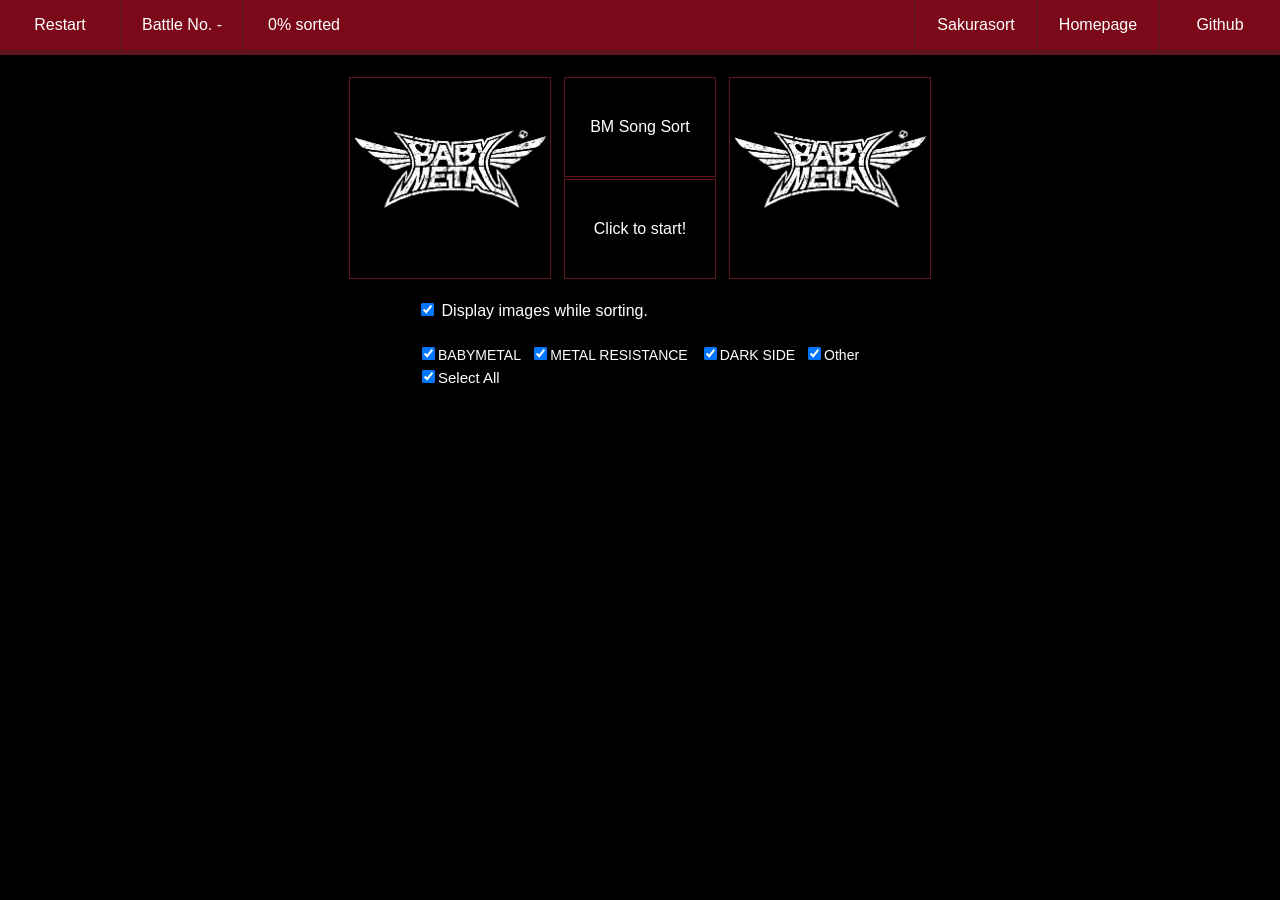
==== index.html @ 27bee535 "Hello" ====
<!DOCTYPE html PUBLIC "-//W3C//DTD HTML 4.01 Transitional//EN">
<html lang="en">
	<head>
		<meta http-equiv="Content-Type" content="text/html; charset=UTF-8">
		<meta http-equiv="Content-Script-Type" content="text/javascript">
		<meta http-equiv="Content-Style-Type" content="text/css">
		<meta http-equiv="pragma" content="no-cache">
		<meta http-equiv="Cache-Control" content="no-cache">
		<meta name="author" content="kama">
		<title>BABYMETAL Song Sort</title>
		<script type="text/javascript" src="https://ajax.googleapis.com/ajax/libs/jquery/2.1.1/jquery.min.js"></script>
		<script type="text/javascript" src="js/mod_k-factory.js"></script>
		<script type="text/javascript" src="js/fnc_main_v3.js"></script>
		<script type="text/javascript" src="js/bm/fnc_data_v2.js"></script>
		<script type="text/javascript" src="js/bm/op.js"></script>
		<script type="text/javascript" src="js/bm/src.js"></script>
		<link rel="stylesheet" type="text/css" href="css/kcs_style.css">
		<link rel="stylesheet" type="text/css" href="css/style-bm.css">
    <link rel="shortcut icon" href="img/favicon.ico" />
	</head>

	<body onload="startup()">

	  <div id="menubar">
        <div class="menu-item menu-link" id="menu-restart"><p>Restart</p></div>
        <div class="menu-item"><p>Battle No. <span id="lblCount">-</span></p></div>
        <div class="menu-item"><p><span id="lblProgress">0</span>% sorted</p></div>
        <a href="https://github.com/sakurasort/sakurasort.github.io">
          <div class="menu-item menu-link menu-right"><p>Github</p></div>
        </a>
	    <a href="http://www.babymetal.jp/">
          <div class="menu-item menu-link menu-right"><p>Homepage</p></div>
        </a>
        <a href="index.html">
          <div class="menu-item menu-link menu-right"><p>Sakurasort</p></div>
        </a>
	  </div>

		<div align="center">
			<table id="mainTable">

				<thead>
					<tr>
						<td colspan="3" class="tb_header"><br><br><br></td>
					</tr>
				</thead>

				<tbody>
					<tr>
						<td id="fldLeft" onclick="fnc_Sort(-1);" rowspan="2"><img src="img/bm.png"></td>
						<td style="border: 0px; width: 7px;" rowspan="2"></td>
						<td id="fldMiddleT" onclick="fnc_Sort(0);"><p>BM Song Sort</p>
							<p></p></td>
						<td style="border: 0px; width: 7px;" rowspan="2"></td>
						<td id="fldRight" onclick="fnc_Sort(1);" rowspan="2"><img src="img/bm.png"></td>
					</tr>
					<tr>
						<td id="fldMiddleB" onclick="fnc_Undo();">Click to start!</td>
					</tr>
				</tbody>

				<tfoot>
					<tr>
						<td colspan="3">
							<div align="center">
								<br>
								<input id="optImage" checked="checked" type="checkbox">
								<span class="tb_header">Display images while sorting.</span>
							</div>
						</td>
					</tr>
				</tfoot>

			</table>
		</div><br>

		<table id="optTable" align="center" width="450"></table><br>

		<div id="ranTable" width="640px" class="tb" style="display:none;" align="center">
			<div>
				<form>
					<input id="btn-rawtext" value="Raw Text Results" onclick="OpenWnd()" type="button">
				</form>
			</div>
		</div>

		<div class="style4" id="resultField" style="text-align:center;"><br></div>

	</body>
</html>
---- css/kcs_style.css ----
<!DOCTYPE html PUBLIC "-//W3C//DTD HTML 4.01 Transitional//EN" "http://www.w3.org/TR/html4/loose.dtd"> 


#mainTable {
   font-size: 16px;
   font-family: 'Arial', sans-serif;
   text-align: center;
   vertical-align: middle;
   width: 410px;
   margin-left: auto;
   margin-right: auto;
   border-collapse: separate;
   border-spacing: 10px 5px;
}

img {
	width: 140px;
	height: 180px;
}

.tb_header {
	padding-bottom: 10px;
	font-family: Arial, Helvetica, sans-serif;
}

#fldLeft    {
	text-align: center;
	width: 165px;
	height: 180px;
	padding:0px;
	border: 1px solid #333333;
	cursor:pointer;
	font-family: Arial, Helvetica, sans-serif;
}
#fldRight   {
	text-align: center;
	width: 165px;
	height: 180px;
	padding:0px;
	border: 1px solid #333333;
	cursor:pointer;
	font-family: Arial, Helvetica, sans-serif;
}
#fldMiddleT {
	text-align: center;
	width: 150px;
	height: 90px;
	padding:0px;
	border: 1px solid #333333;
	cursor:pointer;
	font-family: Arial, Helvetica, sans-serif;
}
#fldMiddleB {
	text-align: center;
	width: 150px;
	height: 90px;
	padding:0px;
	border: 1px solid #333333;
	cursor:pointer;
	font-family: Arial, Helvetica, sans-serif;
}

.cbox {
	cursor:pointer;
	font-family: Arial, Helvetica, sans-serif;
	font-size: 9px;
}

div#resultField {
    display: block;
    width: 80%;
    margin: 0px auto;
}

.resTable {
    display: block;
    float: left;
	font-size:12px;
	line-height:120%;
	margin: 0.5em;
	border:1px solid #000;
	border-collapse:collapse;
	text-align: center;
	font-family: Arial, Helvetica, sans-serif;
}

.resTableH {
	background-color:#000000;
	text-align:center;
	font-family: Arial, Helvetica, sans-serif;
}
.resTableL {

	border:1px solid #000000;
	text-align:right;
	padding-right:5px;
	font-family: Arial, Helvetica, sans-serif;
}
.resTableR {

	border:1px solid #000000;
	// padding-left:5px;
	font-family: Arial, Helvetica, sans-serif;
    width: 14em;
}

a       {
	text-decoration:none;
	font-family: Arial, Helvetica, sans-serif;
}
a:hover {
	color:#99ccff;
	font-family: Arial, Helvetica, sans-serif;
}
---- css/style-bm.css ----
body {
  background-color: #000;
  font-family: "Open Sans","Helvetica Neue",Helvetica,Arial,"游ゴシック",YuGothic,"ヒラギノ角ゴ ProN W3","Hiragino Kaku Gothic ProN","メイリオ",Meiryo,sans-serif;
  font-size: 16px;
  color: #fff;
  background-image: url("../img/fox-right.png"), url("../img/fox-left.png");
  background-repeat: no-repeat;
  background-attachment: fixed;
  background-position: 100% -15%, 0% -15%;
}

.resTable {
  border: 3px solid #5F151B;
  border-radius: 5px;
}

a, a:hover {
  color: #fff;
}

#optTable {
	font-size: 15px;
}

#fldRight, #fldLeft {
  width: 200px;
  height: 200px;
  border: 1px solid #5F151B;
  font-size: 16px;
}

#fldMiddleT, #fldMiddleB {
  border: 1px solid #5F151B;
}

img {
  height: 200px;
  width: 200px;
}

#btn-rawtext {
	cursor: pointer;
	background-color: #7C0919;
  color: #fff;
	width: 150px;
	padding: 2px;
	border: 3px solid #5F151B;
	border-radius: 10px;
}

#menubar {
  position: fixed;
  color: #fff;
  width: 100%;
  height: 50px;
  top: 0px;
  left: 0px;
  background-color: #7C0919;
  z-index: 1;
  text-align: center;
  border-bottom-color: #5F151B;
  border-bottom-width: 5px;
  border-bottom-style: solid;
}

.menu-item {
  width: 120px;
  height: 100%;
  bottom: 50px;
  float: left;
  border-left-color: #5F151B;
  border-left-width: 2px;
  border-left-style: solid;
}

#menu-restart {
  border-left-width: 0px; 
}

.menu-link {
  cursor: pointer;
}

.menu-right {
  float: right;
}

.resTable thead {
  background-color: #000;
  color: #fff;
}

.resTable tbody, #fldLeft, #fldMiddleT, #fldRight, #fldMiddleB {
  background-color: #000;
}

.cbox {
  font-size: 14px;
}
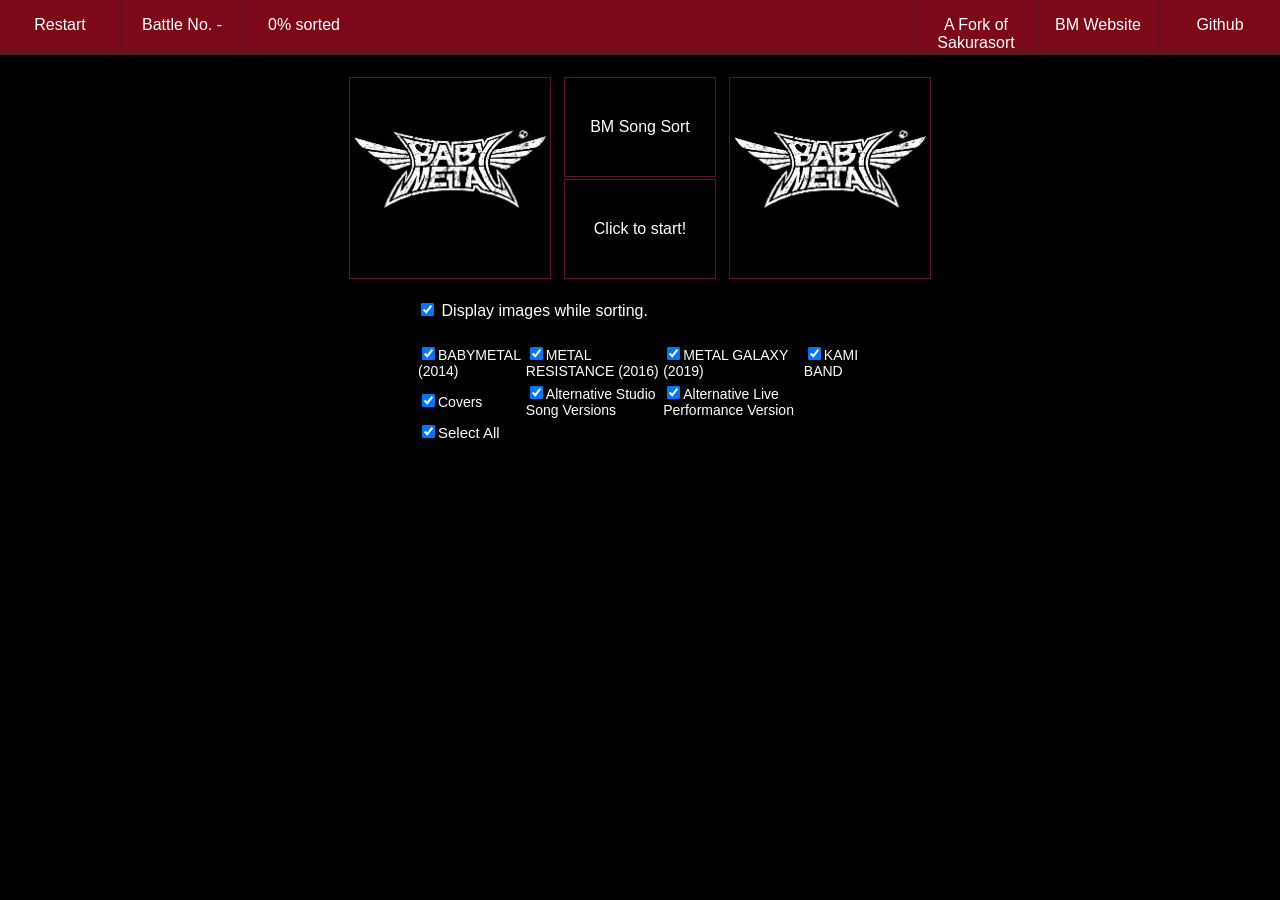
==== commit d7c83cd6: "Update index.html" ====
--- a/index.html
+++ b/index.html
@@ -29,10 +29,10 @@
           <div class="menu-item menu-link menu-right"><p>Github</p></div>
         </a>
 	    <a href="http://www.babymetal.jp/">
-          <div class="menu-item menu-link menu-right"><p>Homepage</p></div>
+          <div class="menu-item menu-link menu-right"><p>BM Website</p></div>
         </a>
         <a href="index.html">
-          <div class="menu-item menu-link menu-right"><p>Sakurasort</p></div>
+          <div class="menu-item menu-link menu-right style="width:190px;"><p> A Fork of Sakurasort</p></div>
         </a>
 	  </div>
 
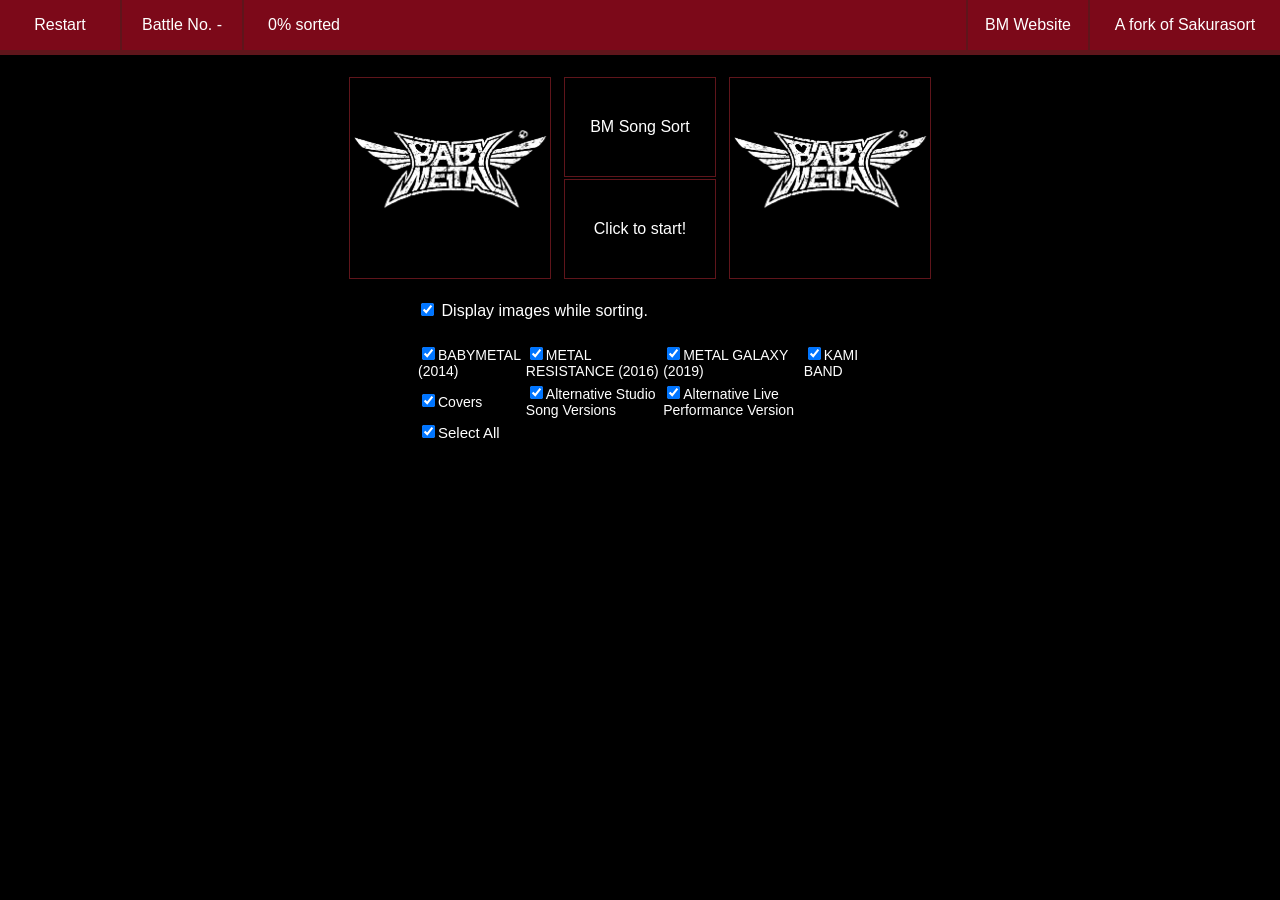
==== commit 5a40dcbc: "Update index.html Change a few things" ====
--- a/index.html
+++ b/index.html
@@ -26,13 +26,10 @@
         <div class="menu-item"><p>Battle No. <span id="lblCount">-</span></p></div>
         <div class="menu-item"><p><span id="lblProgress">0</span>% sorted</p></div>
         <a href="https://github.com/sakurasort/sakurasort.github.io">
-          <div class="menu-item menu-link menu-right"><p>Github</p></div>
+          <div class="menu-item menu-link menu-right" style="width:190px;"><p>A fork of Sakurasort</p></div>
         </a>
 	    <a href="http://www.babymetal.jp/">
           <div class="menu-item menu-link menu-right"><p>BM Website</p></div>
-        </a>
-        <a href="index.html">
-          <div class="menu-item menu-link menu-right style="width:190px;"><p> A Fork of Sakurasort</p></div>
         </a>
 	  </div>
 
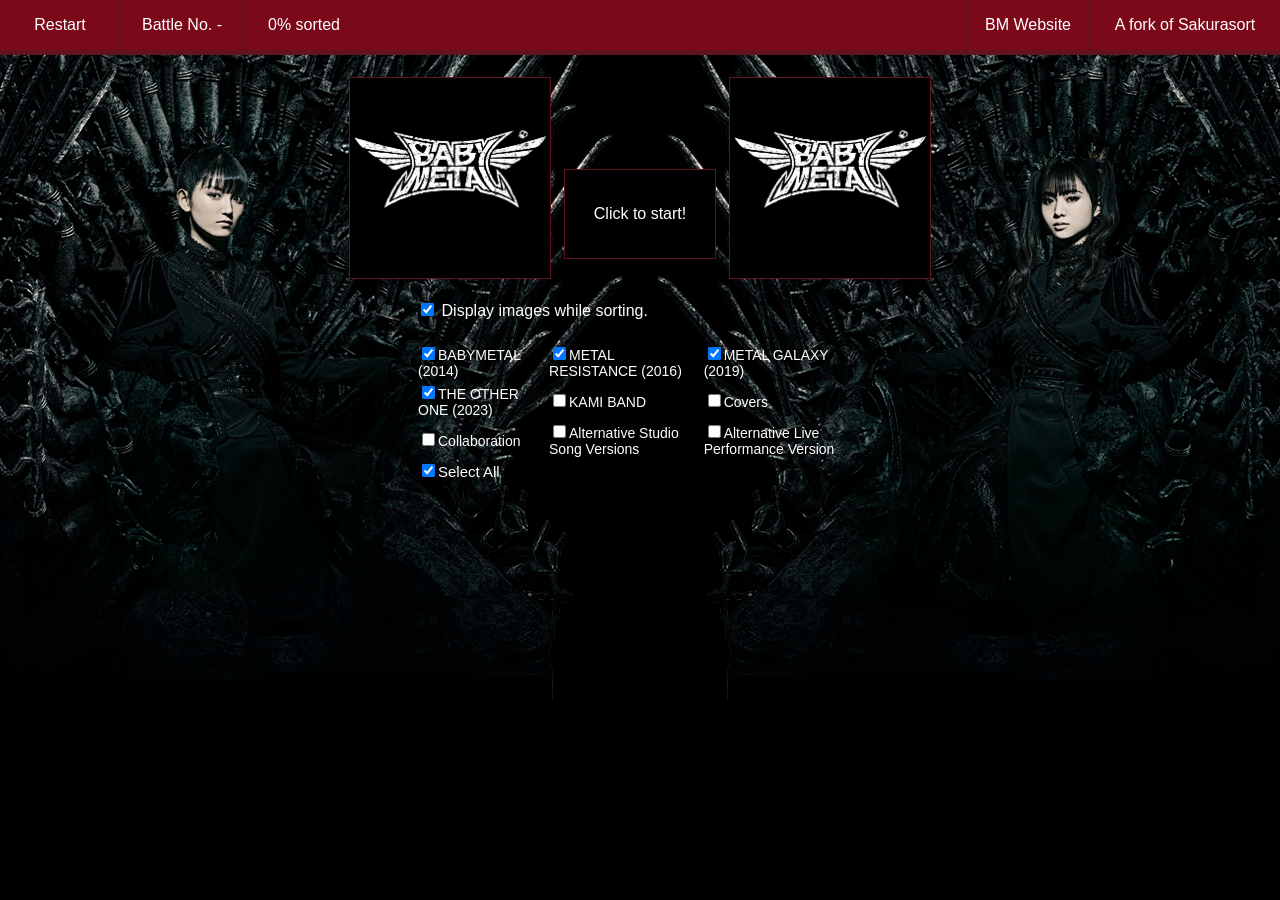
==== commit 6e371643: "Update index.html Updating BM website link and adding third row to main table" ====
--- a/index.html
+++ b/index.html
@@ -28,7 +28,7 @@
         <a href="https://github.com/sakurasort/sakurasort.github.io">
           <div class="menu-item menu-link menu-right" style="width:190px;"><p>A fork of Sakurasort</p></div>
         </a>
-	    <a href="http://www.babymetal.jp/">
+	    <a href="http://www.babymetal.com/">
           <div class="menu-item menu-link menu-right"><p>BM Website</p></div>
         </a>
 	  </div>
@@ -44,15 +44,18 @@
 
 				<tbody>
 					<tr>
-						<td id="fldLeft" onclick="fnc_Sort(-1);" rowspan="2"><img src="img/bm.png"></td>
-						<td style="border: 0px; width: 7px;" rowspan="2"></td>
+						<td id="fldLeft" onclick="fnc_Sort(-1);" rowspan="3"><img src="img/bm.png"></td>
+						<td style="border: 0px; width: 7px;" rowspan="3"></td>
 						<td id="fldMiddleT" onclick="fnc_Sort(0);"><p>BM Song Sort</p>
 							<p></p></td>
-						<td style="border: 0px; width: 7px;" rowspan="2"></td>
-						<td id="fldRight" onclick="fnc_Sort(1);" rowspan="2"><img src="img/bm.png"></td>
+						<td style="border: 0px; width: 7px;" rowspan="3"></td>
+						<td id="fldRight" onclick="fnc_Sort(1);" rowspan="3"><img src="img/bm.png"></td>
 					</tr>
 					<tr>
 						<td id="fldMiddleB" onclick="fnc_Undo();">Click to start!</td>
+					</tr>
+					<tr>
+						<td id="fldMiddleB2"></td>
 					</tr>
 				</tbody>
 
--- a/css/style-bm.css
+++ b/css/style-bm.css
@@ -3,10 +3,10 @@
   font-family: "Open Sans","Helvetica Neue",Helvetica,Arial,"游ゴシック",YuGothic,"ヒラギノ角ゴ ProN W3","Hiragino Kaku Gothic ProN","メイリオ",Meiryo,sans-serif;
   font-size: 16px;
   color: #fff;
-  background-image: url("../img/fox-right.png"), url("../img/fox-left.png");
+  background-image: url("../img/rightMoa.png"), url("../img/leftSu.png");
   background-repeat: no-repeat;
   background-attachment: fixed;
-  background-position: 100% -15%, 0% -15%;
+  background-position: right top, left top;
 }
 
 .resTable {
@@ -31,6 +31,10 @@
 
 #fldMiddleT, #fldMiddleB {
   border: 1px solid #5F151B;
+}
+
+#fldMiddleT {
+  visibility:hidden;
 }
 
 img {
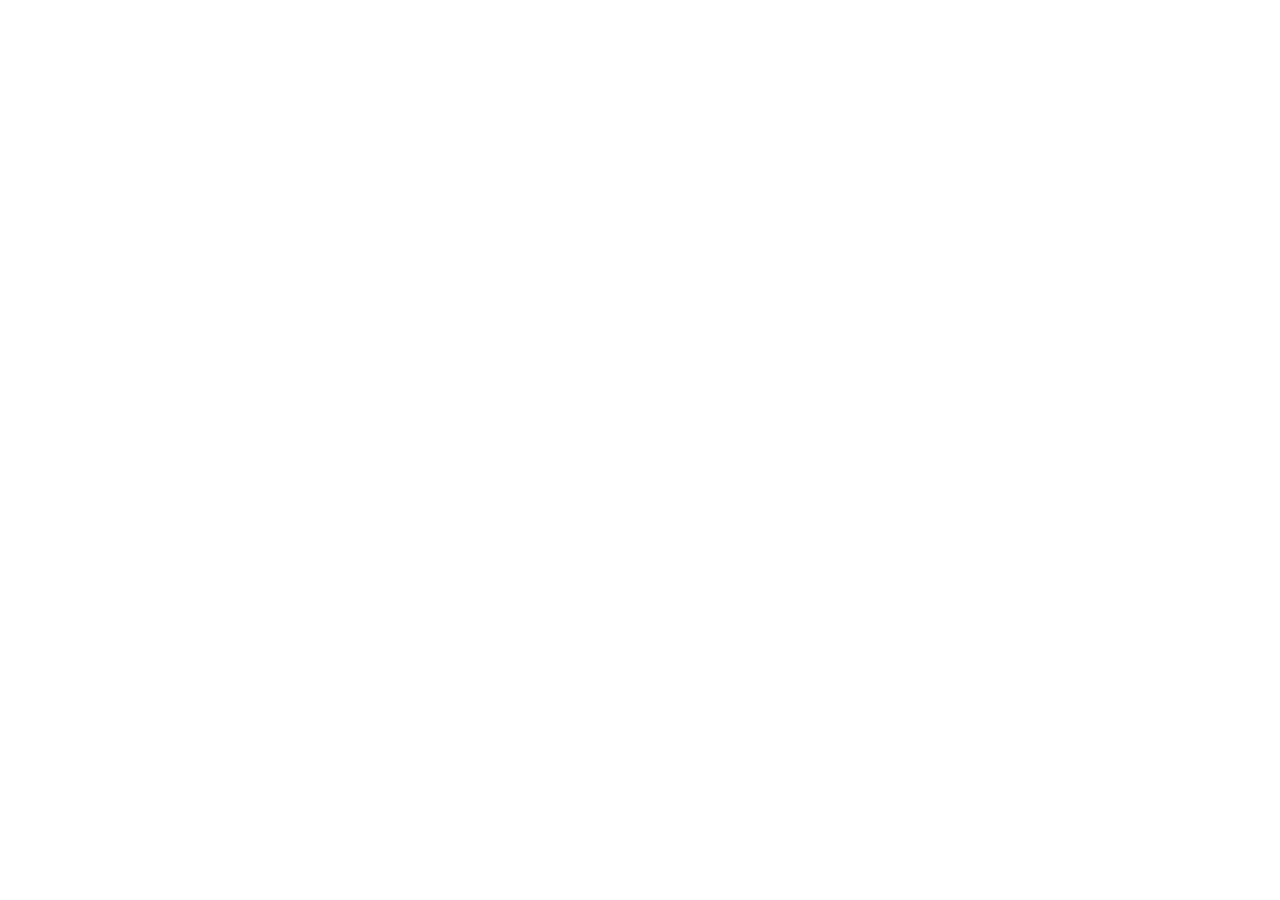
==== commit d5e461d1: "Update index.html Changing to redirect to moshsh version" ====
--- a/index.html
+++ b/index.html
@@ -1,90 +1,9 @@
 <!DOCTYPE html PUBLIC "-//W3C//DTD HTML 4.01 Transitional//EN">
 <html lang="en">
 	<head>
+		<meta http-equiv="refresh" content="0; url=https://moshsh.github.io/BMSongSortPremiumEdition/">
+    	<title>Redirecting...</title>
+		<p>A new version of the sorter has been deployed <a href="https://moshsh.github.io/BMSongSortPremiumEdition/">here</a>. You will be automatically redirected in a few seconds.</p>
 		<meta http-equiv="Content-Type" content="text/html; charset=UTF-8">
-		<meta http-equiv="Content-Script-Type" content="text/javascript">
-		<meta http-equiv="Content-Style-Type" content="text/css">
-		<meta http-equiv="pragma" content="no-cache">
-		<meta http-equiv="Cache-Control" content="no-cache">
-		<meta name="author" content="kama">
-		<title>BABYMETAL Song Sort</title>
-		<script type="text/javascript" src="https://ajax.googleapis.com/ajax/libs/jquery/2.1.1/jquery.min.js"></script>
-		<script type="text/javascript" src="js/mod_k-factory.js"></script>
-		<script type="text/javascript" src="js/fnc_main_v3.js"></script>
-		<script type="text/javascript" src="js/bm/fnc_data_v2.js"></script>
-		<script type="text/javascript" src="js/bm/op.js"></script>
-		<script type="text/javascript" src="js/bm/src.js"></script>
-		<link rel="stylesheet" type="text/css" href="css/kcs_style.css">
-		<link rel="stylesheet" type="text/css" href="css/style-bm.css">
-    <link rel="shortcut icon" href="img/favicon.ico" />
 	</head>
-
-	<body onload="startup()">
-
-	  <div id="menubar">
-        <div class="menu-item menu-link" id="menu-restart"><p>Restart</p></div>
-        <div class="menu-item"><p>Battle No. <span id="lblCount">-</span></p></div>
-        <div class="menu-item"><p><span id="lblProgress">0</span>% sorted</p></div>
-        <a href="https://github.com/sakurasort/sakurasort.github.io">
-          <div class="menu-item menu-link menu-right" style="width:190px;"><p>A fork of Sakurasort</p></div>
-        </a>
-	    <a href="http://www.babymetal.com/">
-          <div class="menu-item menu-link menu-right"><p>BM Website</p></div>
-        </a>
-	  </div>
-
-		<div align="center">
-			<table id="mainTable">
-
-				<thead>
-					<tr>
-						<td colspan="3" class="tb_header"><br><br><br></td>
-					</tr>
-				</thead>
-
-				<tbody>
-					<tr>
-						<td id="fldLeft" onclick="fnc_Sort(-1);" rowspan="3"><img src="img/bm.png"></td>
-						<td style="border: 0px; width: 7px;" rowspan="3"></td>
-						<td id="fldMiddleT" onclick="fnc_Sort(0);"><p>BM Song Sort</p>
-							<p></p></td>
-						<td style="border: 0px; width: 7px;" rowspan="3"></td>
-						<td id="fldRight" onclick="fnc_Sort(1);" rowspan="3"><img src="img/bm.png"></td>
-					</tr>
-					<tr>
-						<td id="fldMiddleB" onclick="fnc_Undo();">Click to start!</td>
-					</tr>
-					<tr>
-						<td id="fldMiddleB2"></td>
-					</tr>
-				</tbody>
-
-				<tfoot>
-					<tr>
-						<td colspan="3">
-							<div align="center">
-								<br>
-								<input id="optImage" checked="checked" type="checkbox">
-								<span class="tb_header">Display images while sorting.</span>
-							</div>
-						</td>
-					</tr>
-				</tfoot>
-
-			</table>
-		</div><br>
-
-		<table id="optTable" align="center" width="450"></table><br>
-
-		<div id="ranTable" width="640px" class="tb" style="display:none;" align="center">
-			<div>
-				<form>
-					<input id="btn-rawtext" value="Raw Text Results" onclick="OpenWnd()" type="button">
-				</form>
-			</div>
-		</div>
-
-		<div class="style4" id="resultField" style="text-align:center;"><br></div>
-
-	</body>
 </html>
